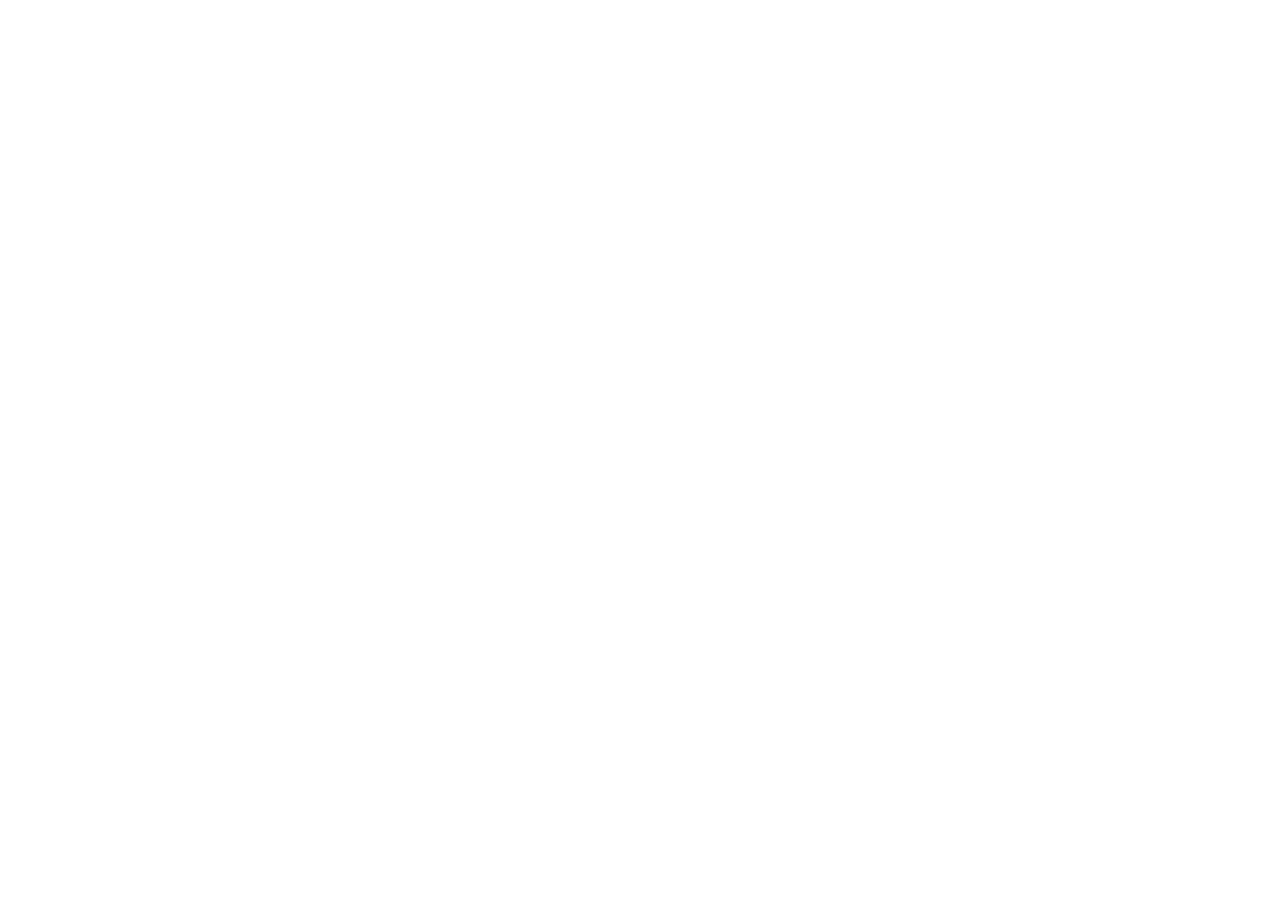
==== idex.html @ 8c91902b "initiate index file with ! and change the title" ====
<!DOCTYPE html>
<html lang="en">
<head>
    <meta charset="UTF-8">
    <meta name="viewport" content="width=device-width, initial-scale=1.0">
    <title>landing page </title>
</head>
<body>
    
</body>
</html>
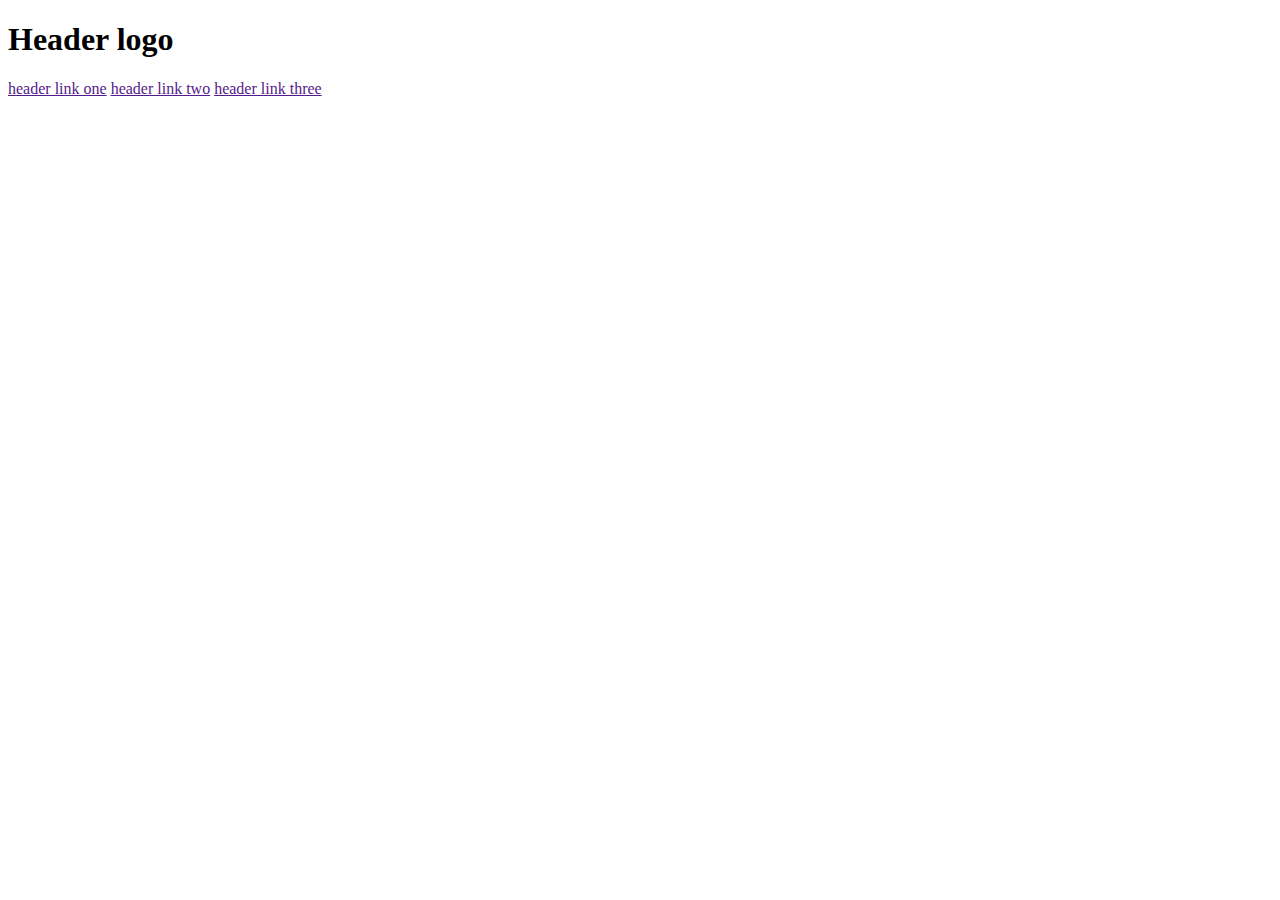
==== commit 30a29ed7: "add header items" ====
--- a/idex.html
+++ b/idex.html
@@ -4,8 +4,18 @@
     <meta charset="UTF-8">
     <meta name="viewport" content="width=device-width, initial-scale=1.0">
     <title>landing page </title>
+    <link rel="stylesheet" href="style.css">
 </head>
 <body>
-    
+    <header>
+        <div class="header-logo">
+            <h1>Header logo</h1>
+        </div>
+        <div class="header-likns">
+            <a href="">header link one</a>
+            <a href="">header link two</a>
+            <a href="">header link three</a>
+        </div>
+    </header>
 </body>
 </html>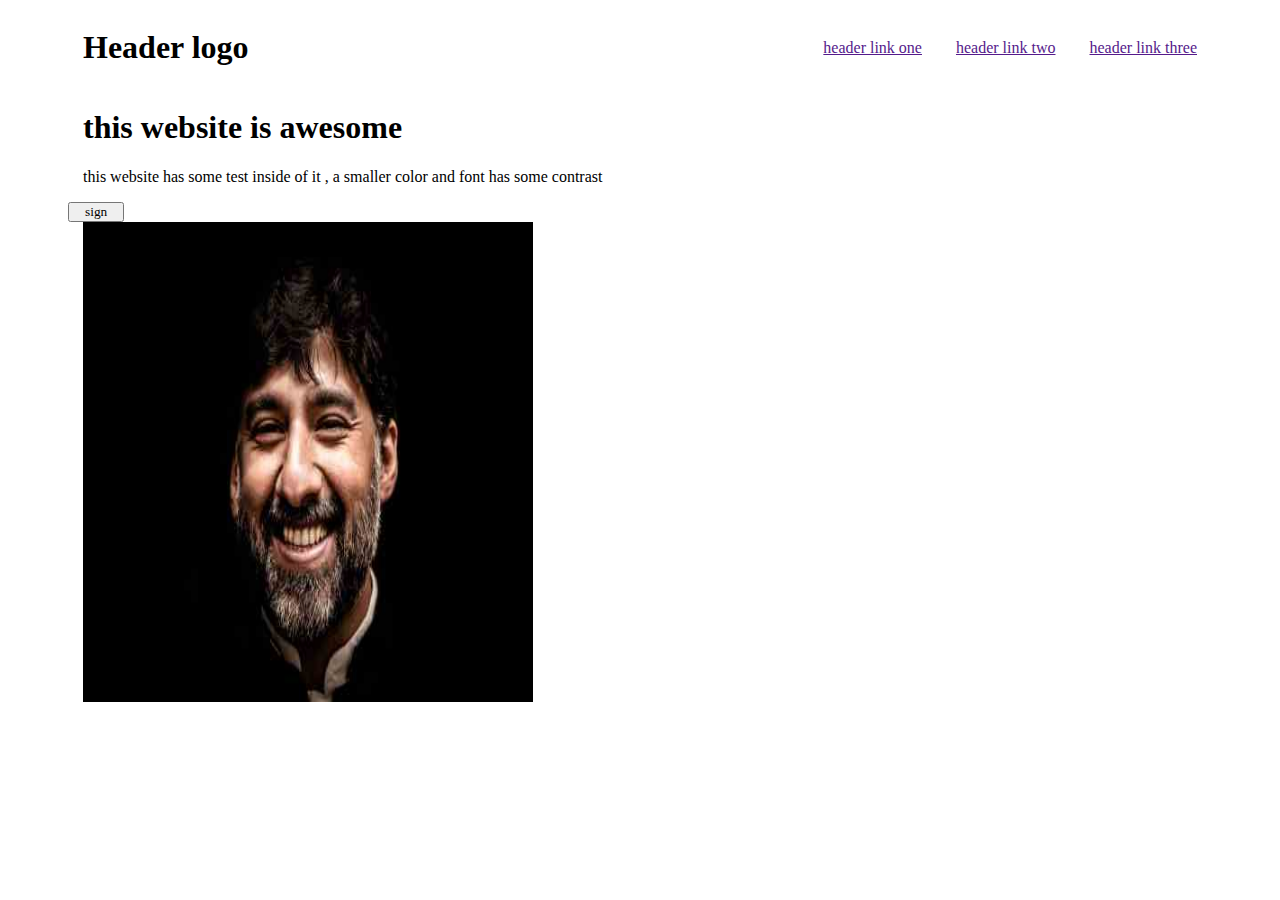
==== commit 7e674cf2: "add header style and image and hero items" ====
--- a/idex.html
+++ b/idex.html
@@ -17,5 +17,15 @@
             <a href="">header link three</a>
         </div>
     </header>
+    <div class="hero-section">
+        <div class="hero-text">
+            <h1>this website is awesome</h1>
+            <p>this website has some test inside of it , a smaller color and font has some contrast</p>
+            <button class="hero-button">sign</button>
+        </div>
+        <div class="hero-image">
+            <img src="team2.jpg" alt="image for a man " width="480px" height="480px">
+        </div>
+    </div>
 </body>
 </html>--- a/style.css
+++ b/style.css
@@ -0,0 +1,11 @@
+*{
+    box-sizing: border-box;
+    padding: 0 15px;
+    font-family: Roboto;
+}
+
+header{
+    display: flex;
+    align-items: center;
+    justify-content: space-between;
+}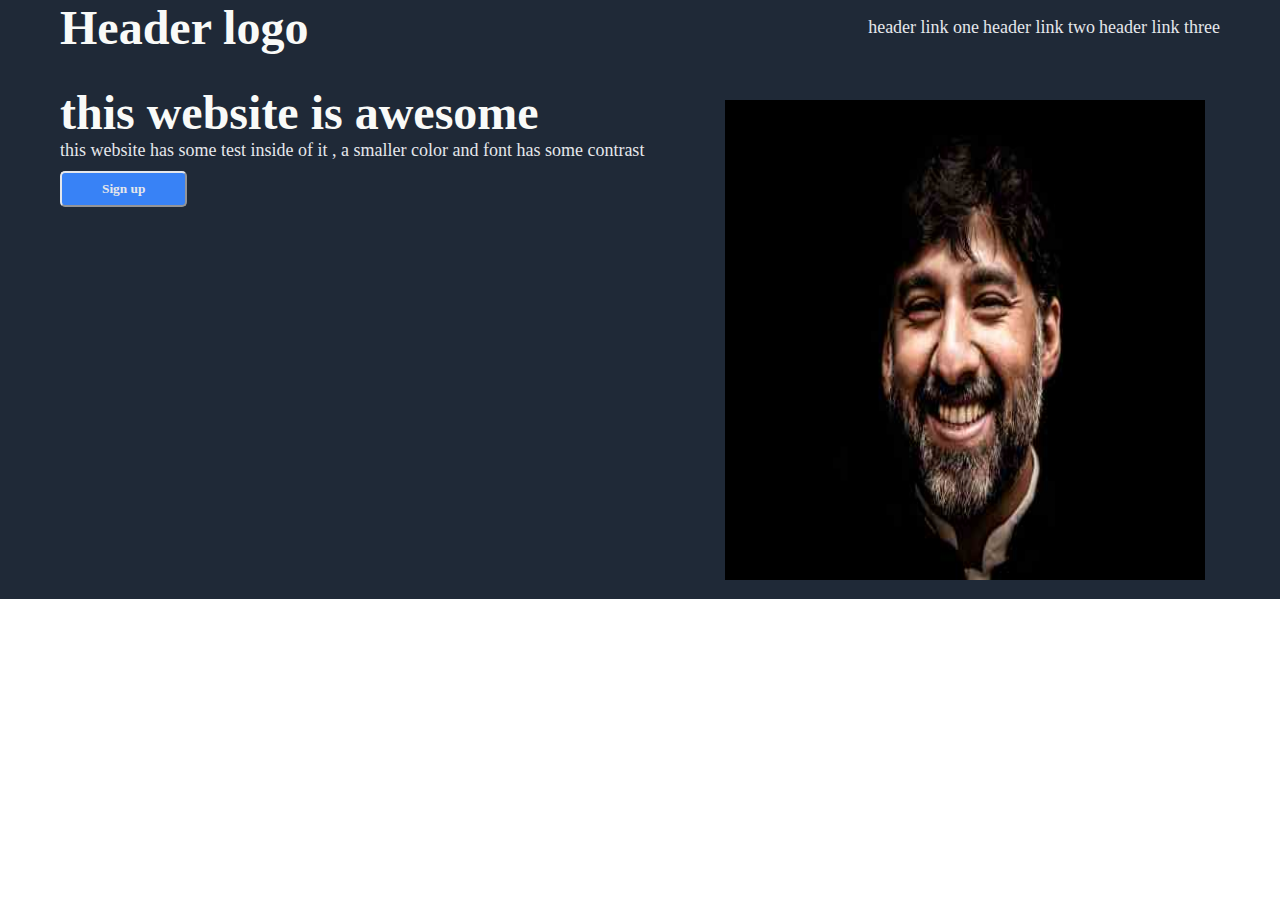
==== commit a0b8657a: "continue work on hero section" ====
--- a/idex.html
+++ b/idex.html
@@ -21,7 +21,7 @@
         <div class="hero-text">
             <h1>this website is awesome</h1>
             <p>this website has some test inside of it , a smaller color and font has some contrast</p>
-            <button class="hero-button">sign</button>
+            <button class="call-to-action-button">Sign up</button>
         </div>
         <div class="hero-image">
             <img src="team2.jpg" alt="image for a man " width="480px" height="480px">
--- a/style.css
+++ b/style.css
@@ -1,11 +1,63 @@
 *{
     box-sizing: border-box;
-    padding: 0 15px;
     font-family: Roboto;
+    padding: 0;
+    margin: 0;
 }
+
+
 
 header{
     display: flex;
     align-items: center;
     justify-content: space-between;
+    background-color: #1F2937;
+    color: #f9faf8 ;
+    padding: 0 60px ;
+}
+
+header a{
+    font-size: 18px;
+    color: #E5E7EB;
+    text-decoration: none;
+}
+
+.header-logo{
+    font-size: 24px;
+}
+
+.hero-section{
+    display: flex;
+    justify-content: space-between;
+
+    background-color: #1F2937;
+    ;
+    color: #f9faf8 ;
+    padding: 0 60px ;
+    padding-top: 30px;
+}
+
+.hero-text h1{
+font-size: 48px;
+font-weight: 900;
+}
+
+.hero-text p{
+    font-size: 18px;
+    color: #E5E7EB;
+    margin-bottom: 10px;
+}
+
+.hero-image{
+padding: 15px;
+}
+
+.call-to-action-button{
+    background-color: #3882f6;
+    color: #E5E7EB;
+    padding: 8px 40px;
+    border-radius: 5px;
+    border-color: #E5E7EB;
+    font-weight: 600;
+    
 }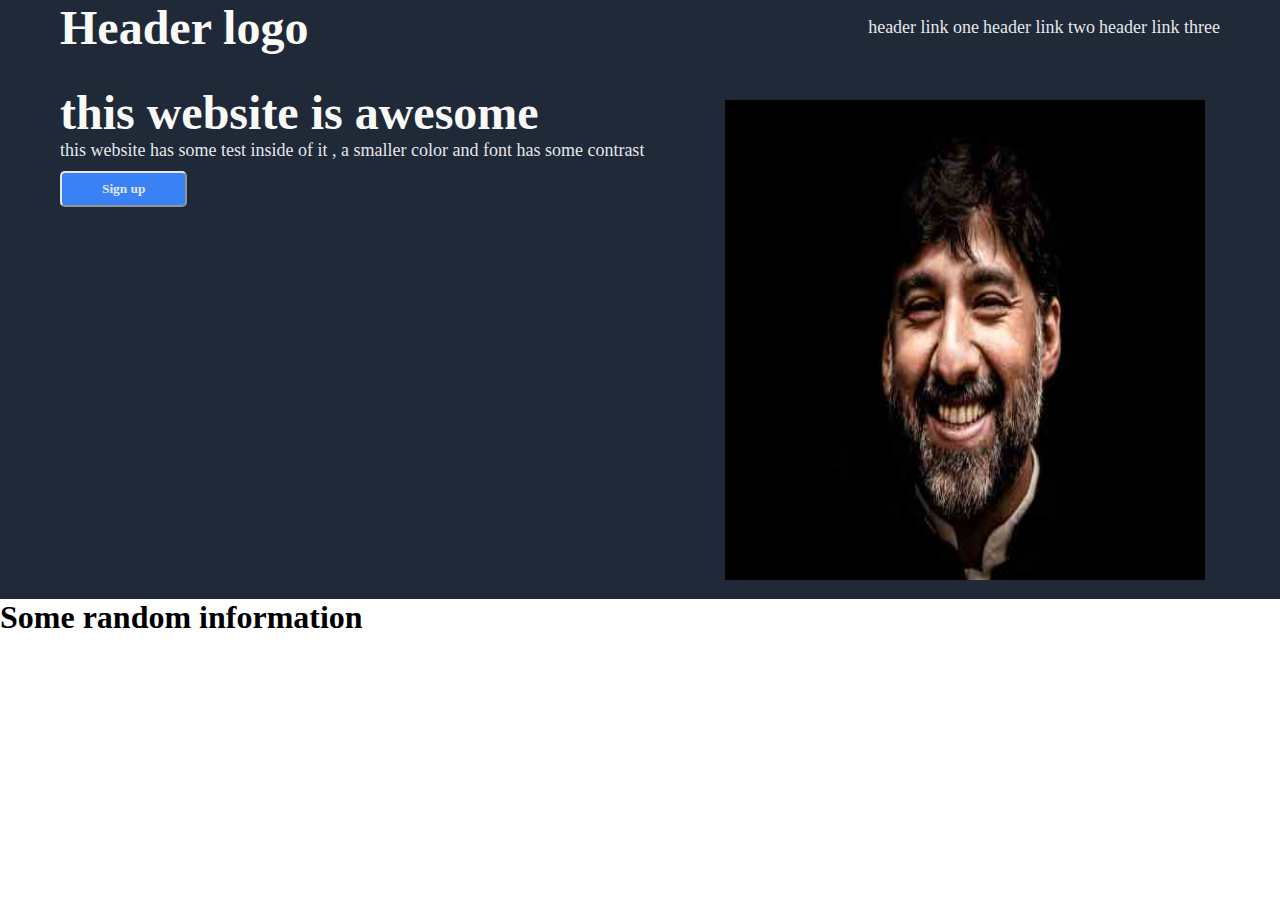
==== commit b400f30f: "add information header and style" ====
--- a/idex.html
+++ b/idex.html
@@ -17,6 +17,7 @@
             <a href="">header link three</a>
         </div>
     </header>
+
     <div class="hero-section">
         <div class="hero-text">
             <h1>this website is awesome</h1>
@@ -27,5 +28,8 @@
             <img src="team2.jpg" alt="image for a man " width="480px" height="480px">
         </div>
     </div>
+
+    <!-- information section -->
+    <h1 class="iformation-header"> Some random information </h1>
 </body>
 </html>--- a/style.css
+++ b/style.css
@@ -59,5 +59,11 @@
     border-radius: 5px;
     border-color: #E5E7EB;
     font-weight: 600;
-    
+}
+
+.information-header{
+    font-size: 36px;
+    color: #1f2937;
+    font-weight: 900;
+    text-align: center;
 }